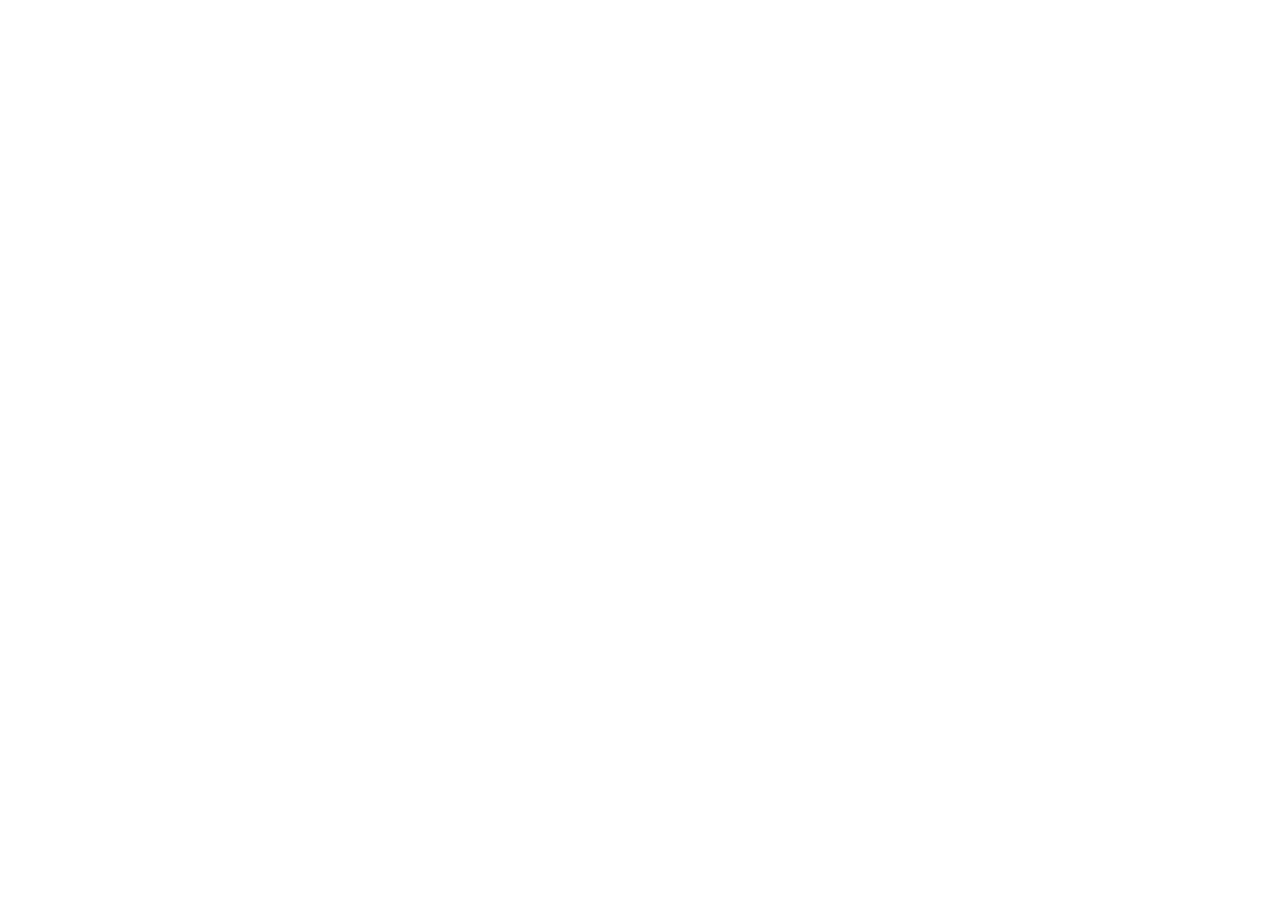
==== Multiplayer/index.html @ 97b4de4d "Boiler template" ====
<!doctype html>

<html lang="en">
  <head>
    <meta charset="UTF-8" />
    <meta name="viewport" content="width=device-width, initial-scale=1.0" />
    <title>Two Player Guessing Game</title>
    <link rel="stylesheet" href="style.css" />
  </head>
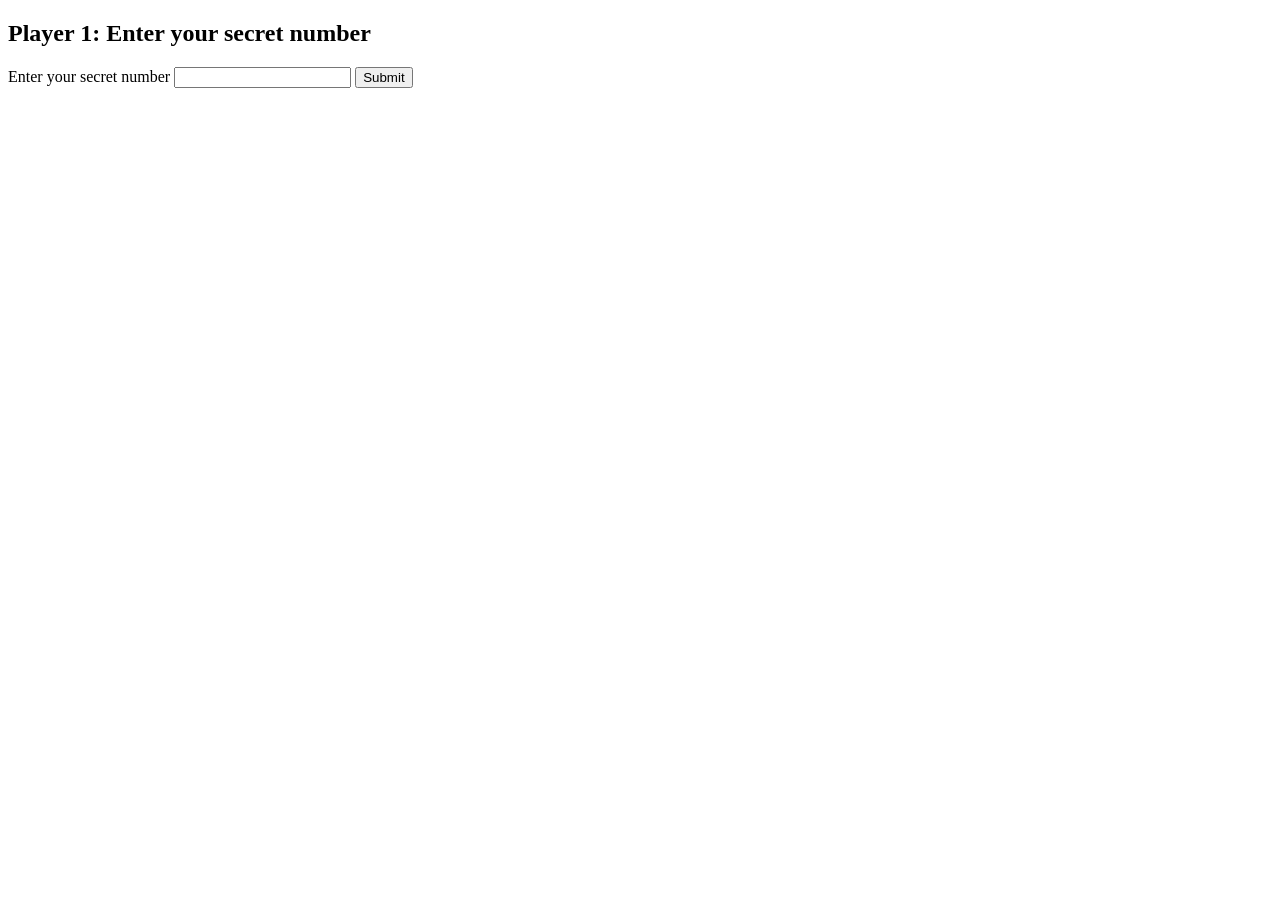
==== commit 9aac2f3a: "player input form for secret number" ====
--- a/Multiplayer/index.html
+++ b/Multiplayer/index.html
@@ -7,3 +7,15 @@
     <title>Two Player Guessing Game</title>
     <link rel="stylesheet" href="style.css" />
   </head>
+
+    <body>
+    <div class="game-container">
+      <h2 id="playerTitle">Player 1: Enter your secret number</h2>
+
+      <form id="guessForm">
+        <label id="guessLabel" for="guessInput">Enter your secret number</label>
+        <input type="password" id="guessInput" min="1" max="100" required />
+        <button type="submit" id="Submit">Submit</button>
+      </form>
+
+      <p id="message"></p>
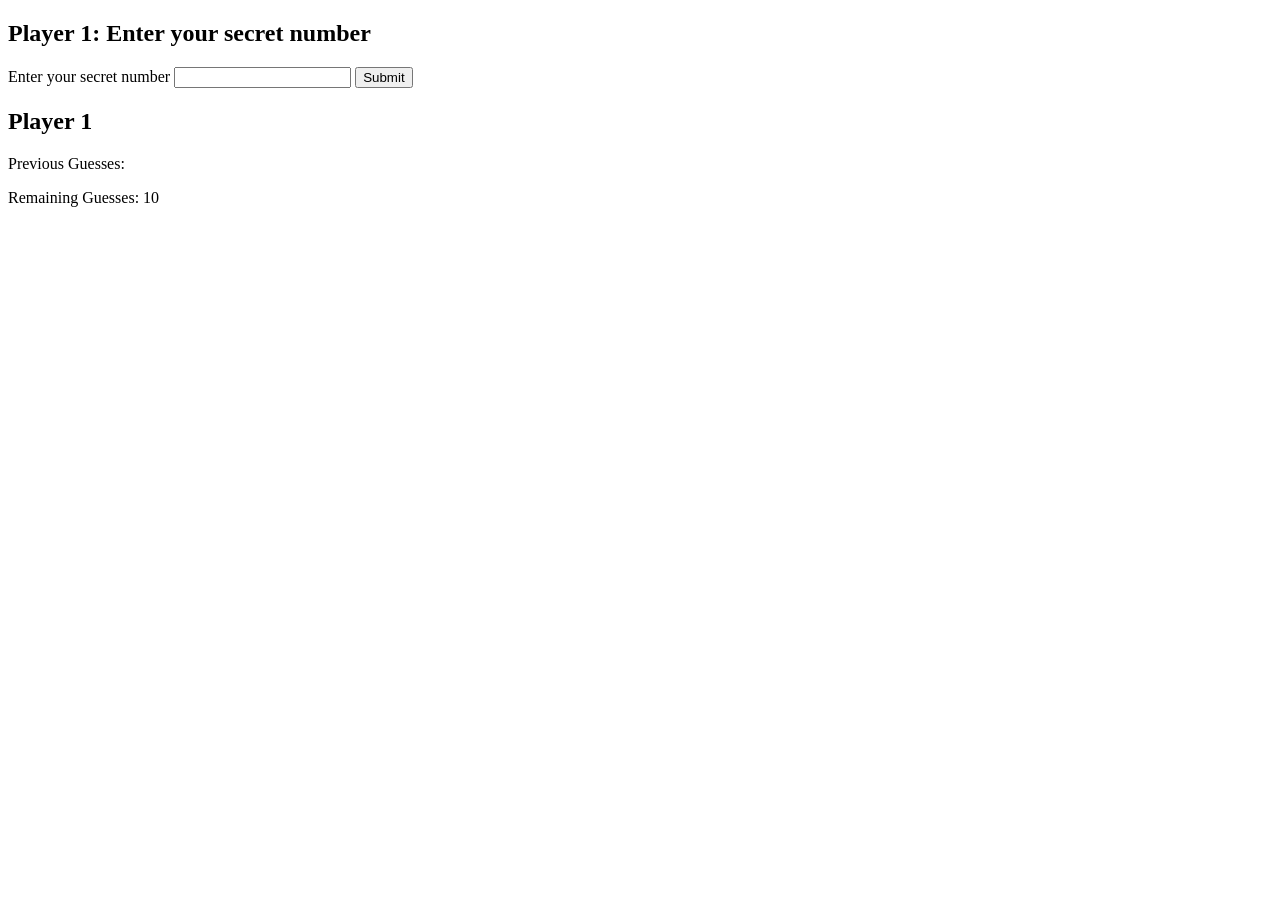
==== commit bd805c4b: "Add game information section to index.html" ====
--- a/Multiplayer/index.html
+++ b/Multiplayer/index.html
@@ -19,3 +19,17 @@
       </form>
 
       <p id="message"></p>
+
+       <!-- Game Information -->
+      <div class="game-info">
+        <h2 id="currentPlayer">Player 1</h2>
+
+        <p>
+          Previous Guesses:
+          <span id="previousGuesses"></span>
+        </p>
+
+        <p>
+          Remaining Guesses:
+          <span id="remainingGuesses">10</span>
+        </p>
